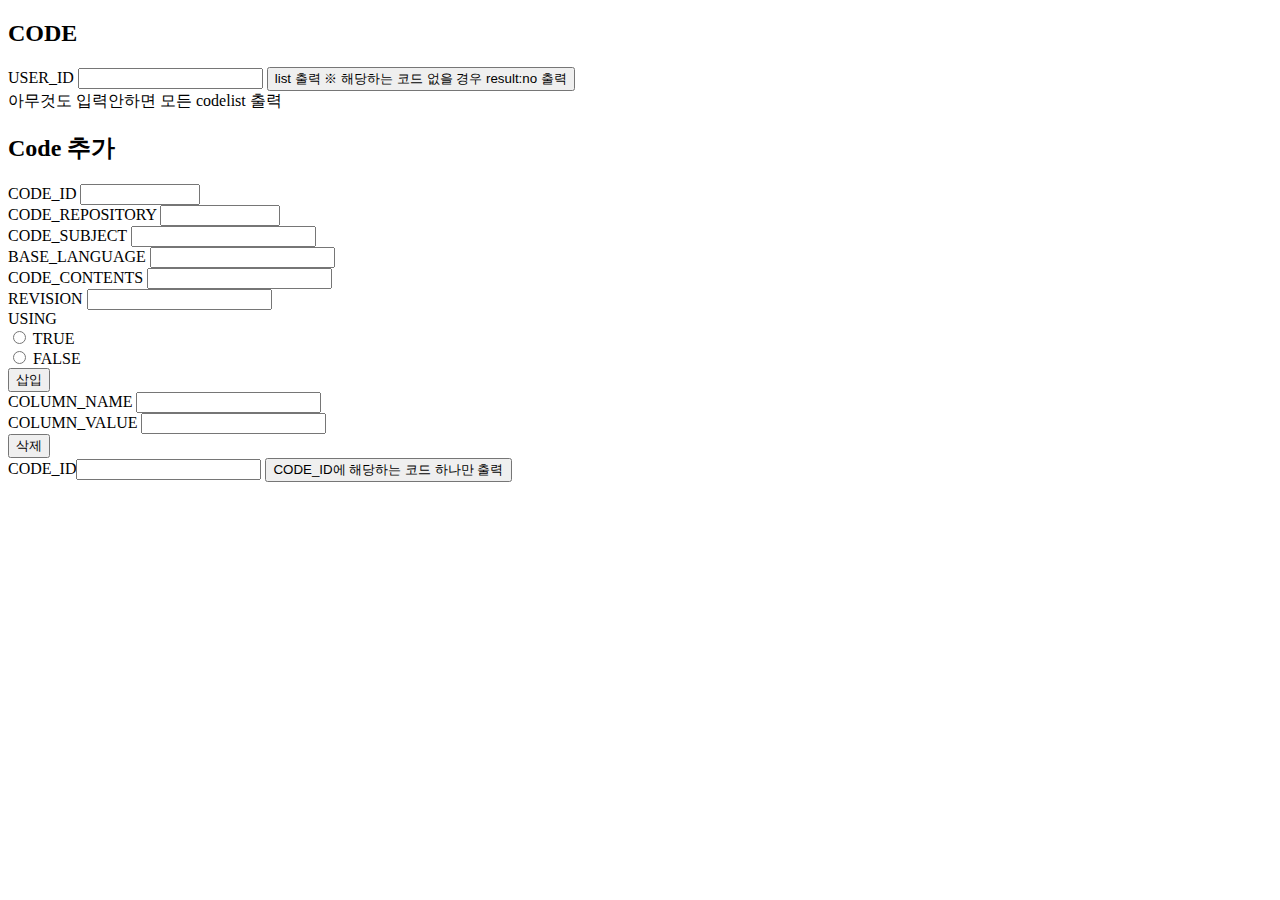
==== WebContent/html/code.html @ 6f0b3907 "code layout 만듬 ConvertChar 클래스 만듬" ====
<!DOCTYPE html>
<html>
<head>
<meta charset="UTF-8">
<title>Insert title here</title>
</head>
<body>
	<h2>CODE</h2>
	<form method="post" action="../codecontrol?action=list">
		USER_ID <input type="number" name="USER_ID" min="0">
		<input type="submit" value="list 출력 ※ 해당하는 코드 없을 경우 result:no 출력"><br>
		아무것도 입력안하면 모든 codelist 출력
	</form>
	<h2>Code 추가</h2>
		<form id="insertCodeForm" name="inserCodeForm" method="post" action="../codecontrol">
			<input type=hidden id="actionId" name="action" value="insert">
			CODE_ID <input type="number" name="CODE_ID" min="0" max="2100000000" value=""><br>
			CODE_REPOSITORY <input type="number" name="CODE_REPOSITORY" min="0" max="2100000000" value=""><br>
			CODE_SUBJECT <input type="text" name="CODE_SUBJECT" ><br>
			BASE_LANGUAGE <input type="text" name="BASE_LANGUAGE"><br>
			CODE_CONTENTS <input type="text" name="CODE_CONTENTS"><br>
			REVISION <input type="number" name="REVISION"><br>
			USING <br><input type="radio" name="USING" value="true"> TRUE<br>
					 <input type="radio" name="USING" value="false"> FALSE<br>
			<input type="submit" value="삽입">
		</form>
		<form id="deleteCodeForm" name="deleteCodeForm" method="post" action="../codecontrol">
			<input type=hidden id="actionId" name="action" value="delete">
			COLUMN_NAME <input type="text" name="COLUMN_NAME" ><br>
			COLUMN_VALUE <input type="text" name="COLUMN_VALUE"><br>
			<input type="submit" value="삭제">
		</form>
		<form id="getCodeForm" name="getCodeForm" method="post" action="../codecontrol">
			<input type=hidden id="actionID" name="action" value="code">
			CODE_ID<input type="text" name="CODE_ID">
			<input type="submit" value="CODE_ID에 해당하는 코드 하나만 출력">
		</form>
</body>
</html>
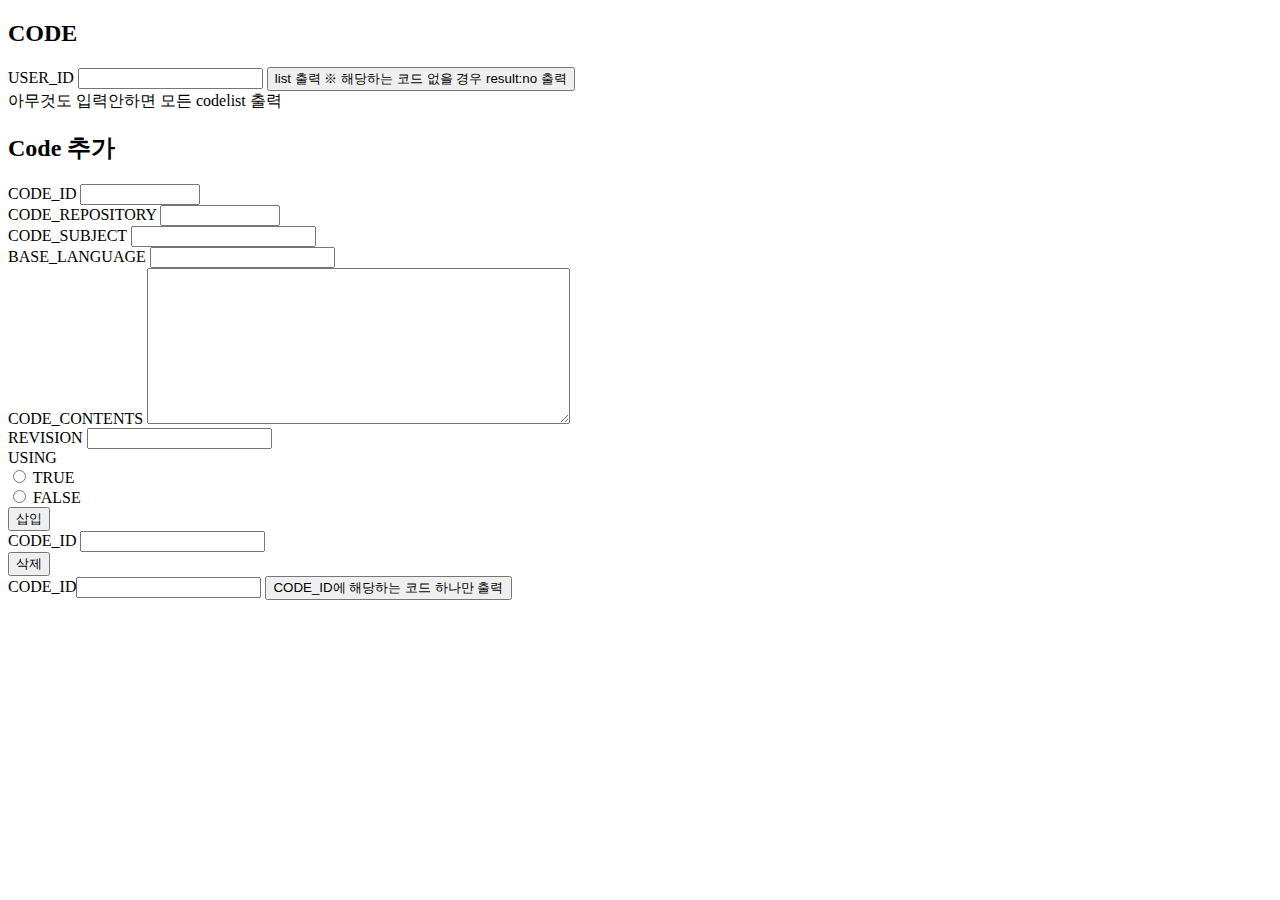
==== commit c8909951: "code 삭제(clear) repository->999999999 로 변환" ====
--- a/WebContent/html/code.html
+++ b/WebContent/html/code.html
@@ -3,37 +3,96 @@
 <head>
 <meta charset="UTF-8">
 <title>Insert title here</title>
+<script type="text/javascript">
+	function setSelectionRange(input, selectionStart, selectionEnd) {
+		if (input.setSelectionRange) {
+			input.focus();
+			input.setSelectionRange(selectionStart, selectionEnd);
+		} else if (input.createTextRange) {
+			var range = input.createTextRange();
+			range.collapse(true);
+			range.moveEnd('character', selectionEnd);
+			range.moveStart('character', selectionStart);
+			range.select();
+		}
+	}
+	function replaceSelection(input, replaceString) {
+		if (input.setSelectionRange) {
+			var selectionStart = input.selectionStart;
+			var selectionEnd = input.selectionEnd;
+			input.value = input.value.substring(0, selectionStart)
+					+ replaceString + input.value.substring(selectionEnd);
+			if (selectionStart != selectionEnd) {
+				setSelectionRange(input, selectionStart, selectionStart
+						+ replaceString.length);
+			} else {
+				setSelectionRange(input, selectionStart + replaceString.length,
+						selectionStart + replaceString.length);
+			}
+		} else if (document.selection) {
+			var range = document.selection.createRange();
+
+			if (range.parentElement() == input) {
+				var isCollapsed = range.text == '';
+				range.text = replaceString;
+				if (!isCollapsed) {
+					range.moveStart('character', -replaceString.length);
+					range.select();
+				}
+			}
+		}
+	}
+	// We are going to catch the TAB key so that we can use it, Hooray!
+	function catchTab(item, e) {
+		if (navigator.userAgent.match("Gecko")) {
+			c = e.which;
+		} else {
+			c = e.keyCode;
+		}
+		if (c == 9) {
+			replaceSelection(item, String.fromCharCode(9));
+			setTimeout("document.getElementById('" + item.id + "').focus();", 0);
+			return false;
+		}
+	}
+</script>
 </head>
 <body>
 	<h2>CODE</h2>
 	<form method="post" action="../codecontrol?action=list">
-		USER_ID <input type="number" name="USER_ID" min="0">
-		<input type="submit" value="list 출력 ※ 해당하는 코드 없을 경우 result:no 출력"><br>
+		USER_ID <input type="number" name="USER_ID" min="0"> <input
+			type="submit" value="list 출력 ※ 해당하는 코드 없을 경우 result:no 출력"><br>
 		아무것도 입력안하면 모든 codelist 출력
 	</form>
 	<h2>Code 추가</h2>
-		<form id="insertCodeForm" name="inserCodeForm" method="post" action="../codecontrol">
-			<input type=hidden id="actionId" name="action" value="insert">
-			CODE_ID <input type="number" name="CODE_ID" min="0" max="2100000000" value=""><br>
-			CODE_REPOSITORY <input type="number" name="CODE_REPOSITORY" min="0" max="2100000000" value=""><br>
-			CODE_SUBJECT <input type="text" name="CODE_SUBJECT" ><br>
-			BASE_LANGUAGE <input type="text" name="BASE_LANGUAGE"><br>
-			CODE_CONTENTS <input type="text" name="CODE_CONTENTS"><br>
-			REVISION <input type="number" name="REVISION"><br>
-			USING <br><input type="radio" name="USING" value="true"> TRUE<br>
-					 <input type="radio" name="USING" value="false"> FALSE<br>
-			<input type="submit" value="삽입">
-		</form>
-		<form id="deleteCodeForm" name="deleteCodeForm" method="post" action="../codecontrol">
-			<input type=hidden id="actionId" name="action" value="delete">
-			COLUMN_NAME <input type="text" name="COLUMN_NAME" ><br>
-			COLUMN_VALUE <input type="text" name="COLUMN_VALUE"><br>
-			<input type="submit" value="삭제">
-		</form>
-		<form id="getCodeForm" name="getCodeForm" method="post" action="../codecontrol">
-			<input type=hidden id="actionID" name="action" value="code">
-			CODE_ID<input type="text" name="CODE_ID">
-			<input type="submit" value="CODE_ID에 해당하는 코드 하나만 출력">
-		</form>
+	<form id="insertCodeForm" name="inserCodeForm" method="post"
+		action="../codecontrol">
+		<input type=hidden id="actionId" name="action" value="insert">
+		CODE_ID <input type="number" name="CODE_ID" min="0" max="2100000000"
+			value=""><br> CODE_REPOSITORY <input type="number"
+			name="CODE_REPOSITORY" min="0" max="2100000000" value=""><br>
+		CODE_SUBJECT <input type="text" name="CODE_SUBJECT"><br>
+		BASE_LANGUAGE <input type="text" name="BASE_LANGUAGE"><br>
+		CODE_CONTENTS
+		<textarea cols="50" rows="10" name="CODE_CONTENTS" id="CODE_CONTENTS"
+			wrap="off" onkeydown="return catchTab(this,event)"></textarea>
+		<br> REVISION <input type="number" name="REVISION"><br>
+		USING <br>
+		<input type="radio" name="USING" value="true"> TRUE<br> <input
+			type="radio" name="USING" value="false"> FALSE<br> <input
+			type="submit" value="삽입">
+	</form>
+	<form id="deleteCodeForm" name="deleteCodeForm" method="post"
+		action="../codecontrol">
+		<input type=hidden id="actionId" name="action" value="delete">
+		CODE_ID <input type="text" name="CODE_ID"><br>
+		<input type="submit" value="삭제">
+	</form>
+	<form id="getCodeForm" name="getCodeForm" method="post"
+		action="../codecontrol">
+		<input type=hidden id="actionID" name="action" value="code">
+		CODE_ID<input type="text" name="CODE_ID"> <input type="submit"
+			value="CODE_ID에 해당하는 코드 하나만 출력">
+	</form>
 </body>
 </html>